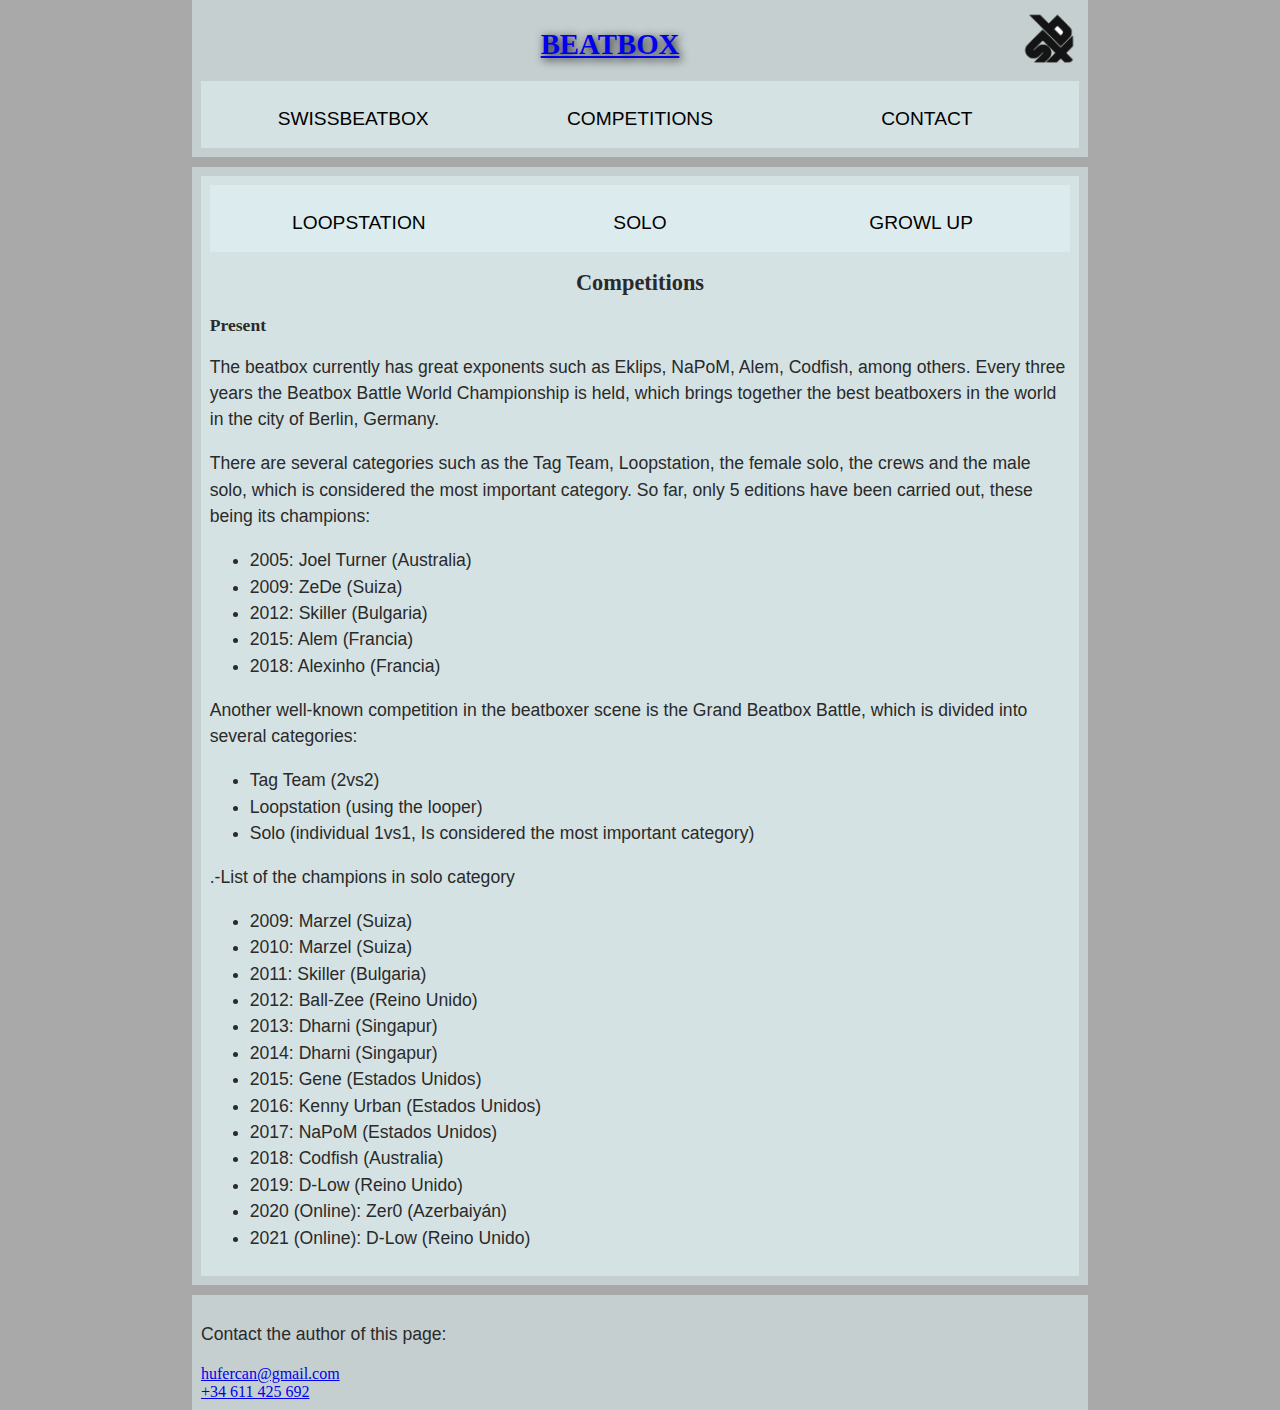
==== competitions.html @ f879e195 "sacar los archivos de la carpeta" ====
<!DOCTYPE html>
<html lang="en">

<head>
    <meta charset="utf-8">
    <title>Beatbox battle</title>
    <link href="css/style.css" rel="stylesheet" type="text/css">
</head>

<body>
    <header>
        <h1><a href="index.html">Beatbox</a></h1>
        <a href="https://swissbeatbox.com"><img src="imagenes/logo.png" alt=" logo web"></a>
        <nav>
            <ul>
                <li><a href="swissbeatbox.html">Swissbeatbox</a></li>
                <li><a href="competitions.html">Competitions</a></li>
                <li><a href="contact.html">Contact</a></li>
            </ul>
        </nav>
    </header>

    <main>


        <article>

            <nav>
                <ul>
                    <li><a href="loopstation.html">Loopstation</a></li>
                    <li><a href="solo.html">Solo</a></li>
                    <li><a href="growlup.html">Growl up</a></li>
                </ul>
            </nav>
        <h2>Competitions</h2>
            <h3>Present</h3>
            <p>The beatbox currently has great exponents such as Eklips, NaPoM, Alem, Codfish, among others. Every three
                years the Beatbox Battle World Championship is held, which brings together the best beatboxers in the
                world in the city of Berlin, Germany.</p>

            <p>There are several categories such as the Tag Team, Loopstation, the female solo, the crews and the male
                solo, which is considered the most important category. So far, only 5 editions have been carried out,
                these being its champions:</p>
            <ul>
                <li>2005: Joel Turner (Australia)</li>
                <li>2009: ZeDe (Suiza)</li>
                <li>2012: Skiller (Bulgaria)</li>
                <li>2015: Alem (Francia)</li>
                <li>2018: Alexinho (Francia)</li>
            </ul>

            <p>Another well-known competition in the beatboxer scene is the Grand Beatbox Battle, which is divided into
                several categories:</p>
            <ul>
                <li>Tag Team (2vs2)</li>
                <li>Loopstation (using the looper)</li>
                <li>Solo (individual 1vs1, Is considered the most important category)</li>
            </ul>
            <p>.-List of the champions in solo category</p>
            <ul>
                <li>2009: Marzel (Suiza)</li>
                <li>2010: Marzel (Suiza)</li>
                <li>2011: Skiller (Bulgaria)</li>
                <li>2012: Ball-Zee (Reino Unido)</li>
                <li>2013: Dharni (Singapur)</li>
                <li>2014: Dharni (Singapur)</li>
                <li>2015: Gene (Estados Unidos)</li>
                <li>2016: Kenny Urban (Estados Unidos)</li>
                <li>2017: NaPoM (Estados Unidos)</li>
                <li>2018: Codfish (Australia)</li>
                <li>2019: D-Low (Reino Unido)</li>
                <li>2020 (Online): Zer0 (Azerbaiyán)</li>
                <li>2021 (Online): D-Low (Reino Unido)</li>
            </ul>
            
        </article>
       
    </main>
    <footer>

        <p> Contact the author of this page:</p>
        <a href="mailto:hufercan@mail.com">hufercan@gmail.com</a> <br>

        <a href="tel:+34-611-425-692"> +34 611 425 692</a> <br>
    </footer>
</body>

</html>
---- css/style.css ----
/* || General setup */

html, body {
  margin: 0;
  padding: 0;
}

html {  
  background-color: #a9a9a9;
}

body {
  width: 70%;
  min-width: 800px;
  margin: 0 auto;
}

/* || typography */

h1, h2, h3 {
  font-family: 'Roboto Condensed', cursive;
  color: #2a2a2a;
}

p, input, li {
  font-family: 'Roboto Condensed', sans-serif;
  color: #2a2a2a;
}

h1 {
  font-size: 1.8rem;
  text-align: center;
  text-shadow: 2px 2px 10px black;
}

h2 {
  font-size: 1.4rem;
  text-align: center;
}

h3 {
  font-size: 1.1rem;
}

p, li {
  font-size: 1.1rem;
  line-height: 1.5;
}

/* || header layout */

header {
  margin-bottom: 10px;
  display: flex;
  flex-flow: row wrap;
}

body>* {
  background-color: red;
  padding: 1%;
}

main, header, nav, article, aside, footer, section {
  background-color: rgba(227, 245, 247, 0.5);
  padding: 1%;
}

h1 {
  flex: 5;
  text-transform: uppercase;
}

header img {
  display: block;
  height: 60px;
  
}

nav {
  height: 50px;
  flex: 100%;
  display: flex;
}

nav ul {
  padding: 0;
  list-style-type: none;
  flex: 2;
  display: flex;
  justify-content: flex-start;
}

nav li {
  display: inline;
  text-align: center;
  flex: 1;
}

nav a, nav span {
  display: inline-block;
  font-size: 1.2rem;    
  text-transform: uppercase;
  text-decoration: none;
  color: black;

}

/* || main layout */

main {
  display: flex;
  flex-wrap: wrap;
}

article {
  flex: 4 ;
}

section {
  flex: 1 0 80%;
  min-width: 80%;
}

aside {
  flex: 1;
  margin-left: 10px;
  padding: 1%;
}

aside a {
  display: block;
  float: left;
  width: 50%;
}

aside img {
  max-width: 100%;
}

footer {
  margin-top: 10px;
}

table {
  font-size: 20px;
  border-collapse: collapse;

}

video{
  width:100%;
  max-width:600px;
  }

td, th {
  border: 1px solid #a9a9a9;
  padding: 10px;
  text-align: center;
}

caption {
  background-color: #a9a9a9;
  font-size: 1rem;
  padding: 10px;
  font-weight: bold;
  text-transform: uppercase;
}

section div {
  text-align: center;
}
section table, section div {
  margin: 0 auto;  
}

div.organizers{
  display: flex;
  align-items:center;
}
div.organizers div img{
  flex-wrap: wrap;
  flex:auto;

}
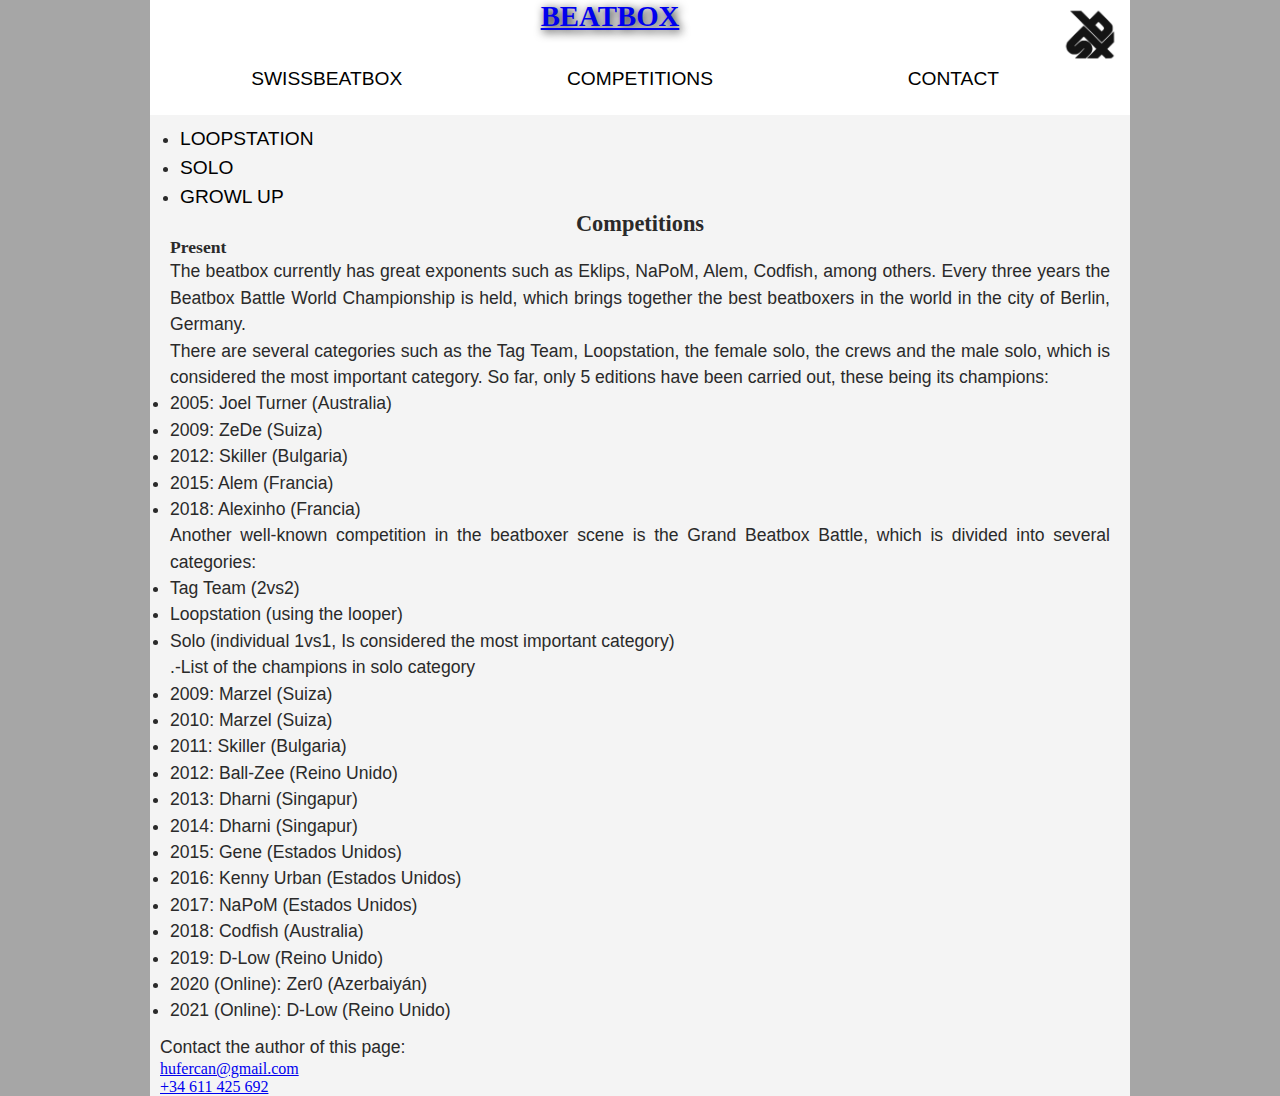
==== commit 4faee007: "cambio en algunas imagenes en el html para que sean responsivas y algunos retoques en el css" ====
--- a/competitions.html
+++ b/competitions.html
@@ -4,10 +4,10 @@
 <head>
     <meta charset="utf-8">
     <title>Beatbox battle</title>
+    <link href="css/base.css" rel="stylesheet" type="text/css">
     <link href="css/style.css" rel="stylesheet" type="text/css">
 </head>
-
-<body>
+<body class="container">
     <header>
         <h1><a href="index.html">Beatbox</a></h1>
         <a href="https://swissbeatbox.com"><img src="imagenes/logo.png" alt=" logo web"></a>
--- a/css/base.css
+++ b/css/base.css
@@ -0,0 +1,89 @@
+/* RESET */
+* {
+  padding: 0;
+  margin: 0;
+  box-sizing: border-box;
+}
+
+/* Container */
+.container-fluid {
+  max-width: 100%;
+}
+
+.container {
+  max-width: 980px;
+  margin: 0 auto;
+}
+
+/* Flex Grid */
+
+.row { 
+  display: flex;
+  flex-wrap: wrap;
+}
+
+.row > * {
+  flex-shrink: 0;
+  width: 100%;
+  max-width: 100%;
+}
+
+.col-1 {
+  flex: 0 0 auto;
+  width: 8.33333333%;
+}
+
+.col-2 {
+  flex: 0 0 auto;
+  width: 16.66666667%;
+}
+
+.col-3 {
+  flex: 0 0 auto;
+  width: 25%;
+}
+
+.col-4 {
+  flex: 0 0 auto;
+  width: 33.33333333%;
+}
+
+.col-5 {
+  flex: 0 0 auto;
+  width: 41.66666667%;
+}
+
+.col-6 {
+  flex: 0 0 auto;
+  width: 50%;
+}
+
+.col-7 {
+  flex: 0 0 auto;
+  width: 58.33333333%;
+}
+
+.col-8 {
+  flex: 0 0 auto;
+  width: 66.66666667%;
+}
+
+.col-9 {
+  flex: 0 0 auto;
+  width: 75%;
+}
+
+.col-10 {
+  flex: 0 0 auto;
+  width: 83.33333333%;
+}
+
+.col-11 {
+  flex: 0 0 auto;
+  width: 91.66666667%;
+}
+
+.col-12 {
+  flex: 0 0 auto;
+  width: 100%;
+}--- a/css/style.css
+++ b/css/style.css
@@ -1,28 +1,32 @@
 /* || General setup */
 
-html, body {
+html,
+body {
   margin: 0;
   padding: 0;
 }
 
-html {  
-  background-color: #a9a9a9;
-}
+html {
+  background-color: rgb(166, 166, 166);}
+
 
 body {
-  width: 70%;
-  min-width: 800px;
+  background-color: rgb(244, 244, 244);
   margin: 0 auto;
 }
 
 /* || typography */
 
-h1, h2, h3 {
+h1,
+h2,
+h3 {
   font-family: 'Roboto Condensed', cursive;
   color: #2a2a2a;
 }
 
-p, input, li {
+p,
+input,
+li {
   font-family: 'Roboto Condensed', sans-serif;
   color: #2a2a2a;
 }
@@ -42,7 +46,8 @@
   font-size: 1.1rem;
 }
 
-p, li {
+p,
+li {
   font-size: 1.1rem;
   line-height: 1.5;
 }
@@ -50,19 +55,16 @@
 /* || header layout */
 
 header {
+  background-color:rgb(255, 255, 255);
   margin-bottom: 10px;
   display: flex;
   flex-flow: row wrap;
 }
 
-body>* {
-  background-color: red;
-  padding: 1%;
-}
 
-main, header, nav, article, aside, footer, section {
-  background-color: rgba(227, 245, 247, 0.5);
-  padding: 1%;
+main,header,nav,article,aside,footer,section {
+  text-align: justify;
+  padding: 0px 10px 0px 10px;
 }
 
 h1 {
@@ -71,34 +73,35 @@
 }
 
 header img {
-  display: block;
+
   height: 60px;
+  margin-top: 5px;
+  display: flex;
+}
+
+header nav {
+  height: 50px;
+  flex: 100%;
   
 }
 
-nav {
-  height: 50px;
-  flex: 100%;
-  display: flex;
-}
-
-nav ul {
+header nav ul {
   padding: 0;
   list-style-type: none;
   flex: 2;
   display: flex;
-  justify-content: flex-start;
 }
 
-nav li {
+header nav li {
   display: inline;
   text-align: center;
-  flex: 1;
+  flex: 1px;
 }
 
-nav a, nav span {
+nav a,
+nav span {
   display: inline-block;
-  font-size: 1.2rem;    
+  font-size: 1.2rem;
   text-transform: uppercase;
   text-decoration: none;
   color: black;
@@ -107,13 +110,10 @@
 
 /* || main layout */
 
-main {
-  display: flex;
-  flex-wrap: wrap;
-}
+
 
 article {
-  flex: 4 ;
+  flex: 4;
 }
 
 section {
@@ -147,12 +147,13 @@
 
 }
 
-video{
-  width:100%;
-  max-width:600px;
-  }
+video {
+  width: 100%;
+  max-width: 600px;
+}
 
-td, th {
+td,
+th {
   border: 1px solid #a9a9a9;
   padding: 10px;
   text-align: center;
@@ -169,16 +170,28 @@
 section div {
   text-align: center;
 }
-section table, section div {
-  margin: 0 auto;  
+
+section table,
+section div {
+  margin: 0 auto;
 }
 
-div.organizers{
+.organizers {
+  text-align: center;
+}
+
+
+.organizers div figure img {
+  width: 100%;
+}
+
+.organizers div {
+  padding: 10px;
+}
+.competitions-image{
   display: flex;
-  align-items:center;
 }
-div.organizers div img{
-  flex-wrap: wrap;
-  flex:auto;
+.competitions-image img{
+  justify-content:flex-end;
 
 }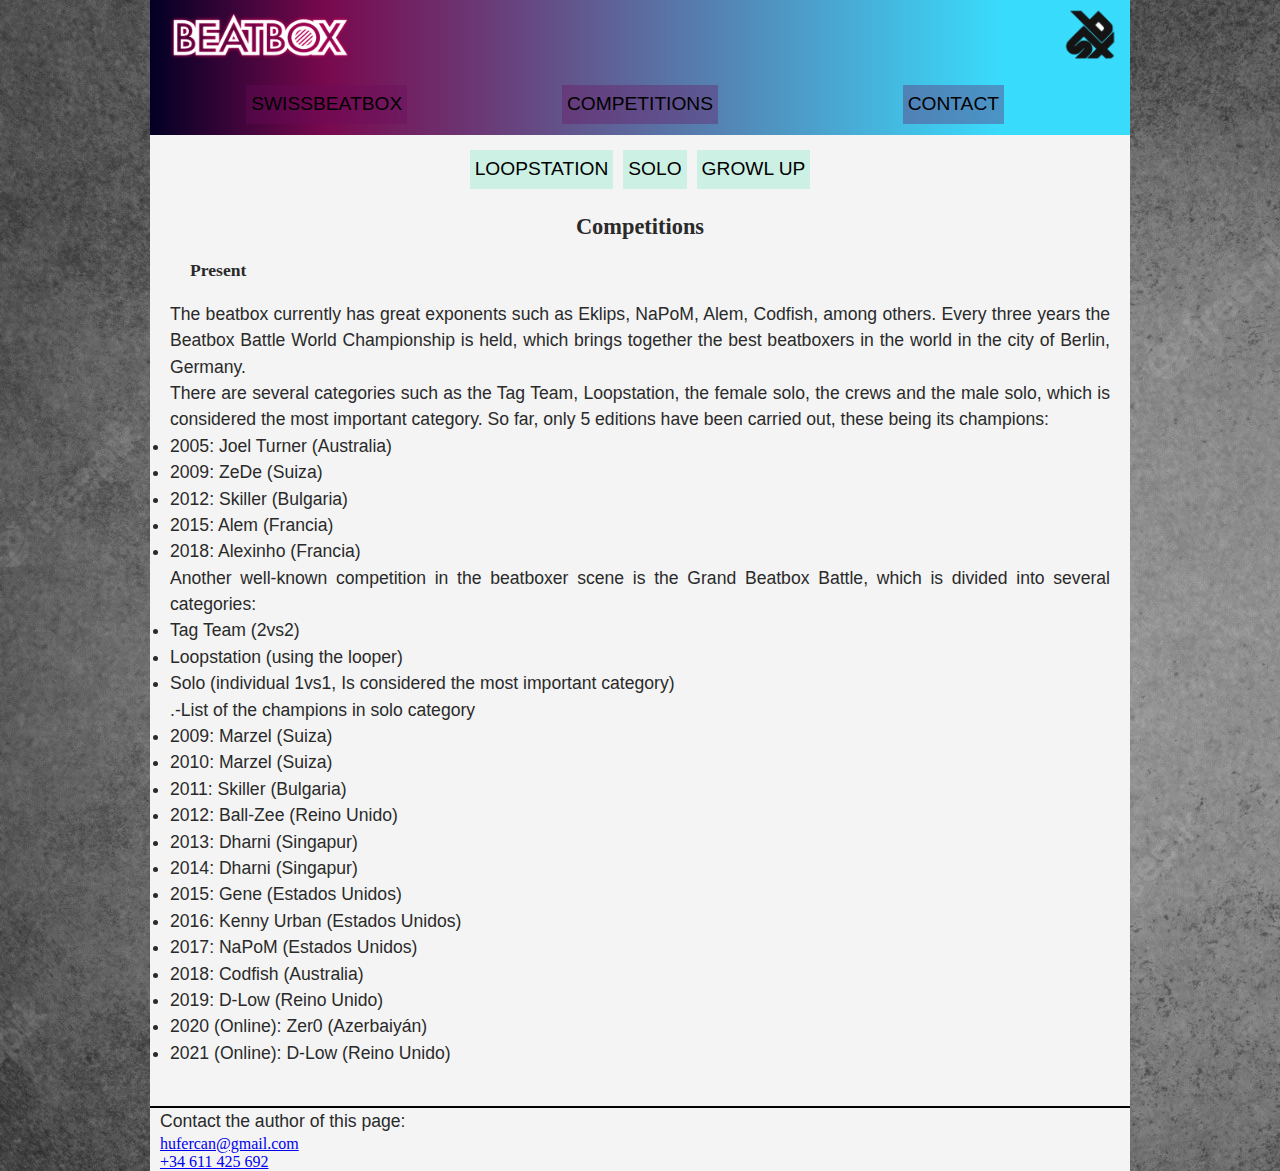
==== commit ab247f93: "retoques del css y alguna parte del html" ====
--- a/competitions.html
+++ b/competitions.html
@@ -9,7 +9,7 @@
 </head>
 <body class="container">
     <header>
-        <h1><a href="index.html">Beatbox</a></h1>
+        <h1><a href="index.html"><img src="imagenes/titulo.png" alt=""></a></h1>
         <a href="https://swissbeatbox.com"><img src="imagenes/logo.png" alt=" logo web"></a>
         <nav>
             <ul>
--- a/css/style.css
+++ b/css/style.css
@@ -7,20 +7,20 @@
 }
 
 html {
-  background-color: rgb(166, 166, 166);}
-
+  
+  background-image: url("../imagenes/fondo.webp");
+}
 
 body {
   background-color: rgb(244, 244, 244);
   margin: 0 auto;
 }
 
-/* || typography */
-
+/* || Typography */
 h1,
 h2,
 h3 {
-  font-family: 'Roboto Condensed', cursive;
+  font-family: 'Roboto Condensed';
   color: #2a2a2a;
 }
 
@@ -44,6 +44,7 @@
 
 h3 {
   font-size: 1.1rem;
+  padding: 20px;
 }
 
 p,
@@ -52,17 +53,22 @@
   line-height: 1.5;
 }
 
-/* || header layout */
-
+/* || Header layout */
 header {
-  background-color:rgb(255, 255, 255);
+  background: rgb(2, 0, 36);
+  background: linear-gradient(90deg, rgba(2, 0, 36, 1) 0%, rgba(121, 9, 78, 1) 18%, rgba(0, 212, 255, 0.7637255585828081) 87%);
   margin-bottom: 10px;
   display: flex;
   flex-flow: row wrap;
 }
 
-
-main,header,nav,article,aside,footer,section {
+main,
+header,
+nav,
+article,
+aside,
+footer,
+section {
   text-align: justify;
   padding: 0px 10px 0px 10px;
 }
@@ -73,7 +79,6 @@
 }
 
 header img {
-
   height: 60px;
   margin-top: 5px;
   display: flex;
@@ -82,7 +87,7 @@
 header nav {
   height: 50px;
   flex: 100%;
-  
+  margin-top: 20px;
 }
 
 header nav ul {
@@ -97,6 +102,23 @@
   text-align: center;
   flex: 1px;
 }
+
+header nav a {
+  background-color: rgba(106, 13, 92, 0.339);
+  text-decoration: none;
+  background-image: linear-gradient(white, red);
+  background-position: 0% 100%;
+  background-repeat: no-repeat;
+  background-size: 0% 2px;
+  transition: background-size .3s;
+}
+
+header nav a:hover,
+a:focus {
+  background-size: 100% 2px;
+}
+
+
 
 nav a,
 nav span {
@@ -105,13 +127,10 @@
   text-transform: uppercase;
   text-decoration: none;
   color: black;
-
-}
-
-/* || main layout */
-
-
-
+  padding: 5px;
+}
+
+/* || Main layout */
 article {
   flex: 4;
 }
@@ -138,7 +157,8 @@
 }
 
 footer {
-  margin-top: 10px;
+  border-top: 2px solid black;
+  margin-top: 40px;
 }
 
 table {
@@ -188,10 +208,34 @@
 .organizers div {
   padding: 10px;
 }
-.competitions-image{
-  display: flex;
-}
-.competitions-image img{
-  justify-content:flex-end;
-
+
+.competitions-images {
+  display: flex;
+  justify-content: center;
+}
+
+  
+main nav ul{
+  list-style: none;
+  display: flex;
+  justify-content: center;
+  margin-bottom: 20px;
+}
+main nav ul li{
+  margin: 5px;
+  background-color: rgba(89, 226, 181, 0.253);
+}
+.imagen {
+  -webkit-filter: blur(3px);
+  -moz-filter: blur(3px);
+  -o-filter: blur(3px);
+  -ms-filter: blur(3px);
+  filter: blur(3px);
+}
+.imagen:hover {
+  -webkit-filter: blur(0px);
+  -moz-filter: blur(0px);
+  -o-filter: blur(0px);
+  -ms-filter: blur(0px);
+  filter: blur(0px);
 }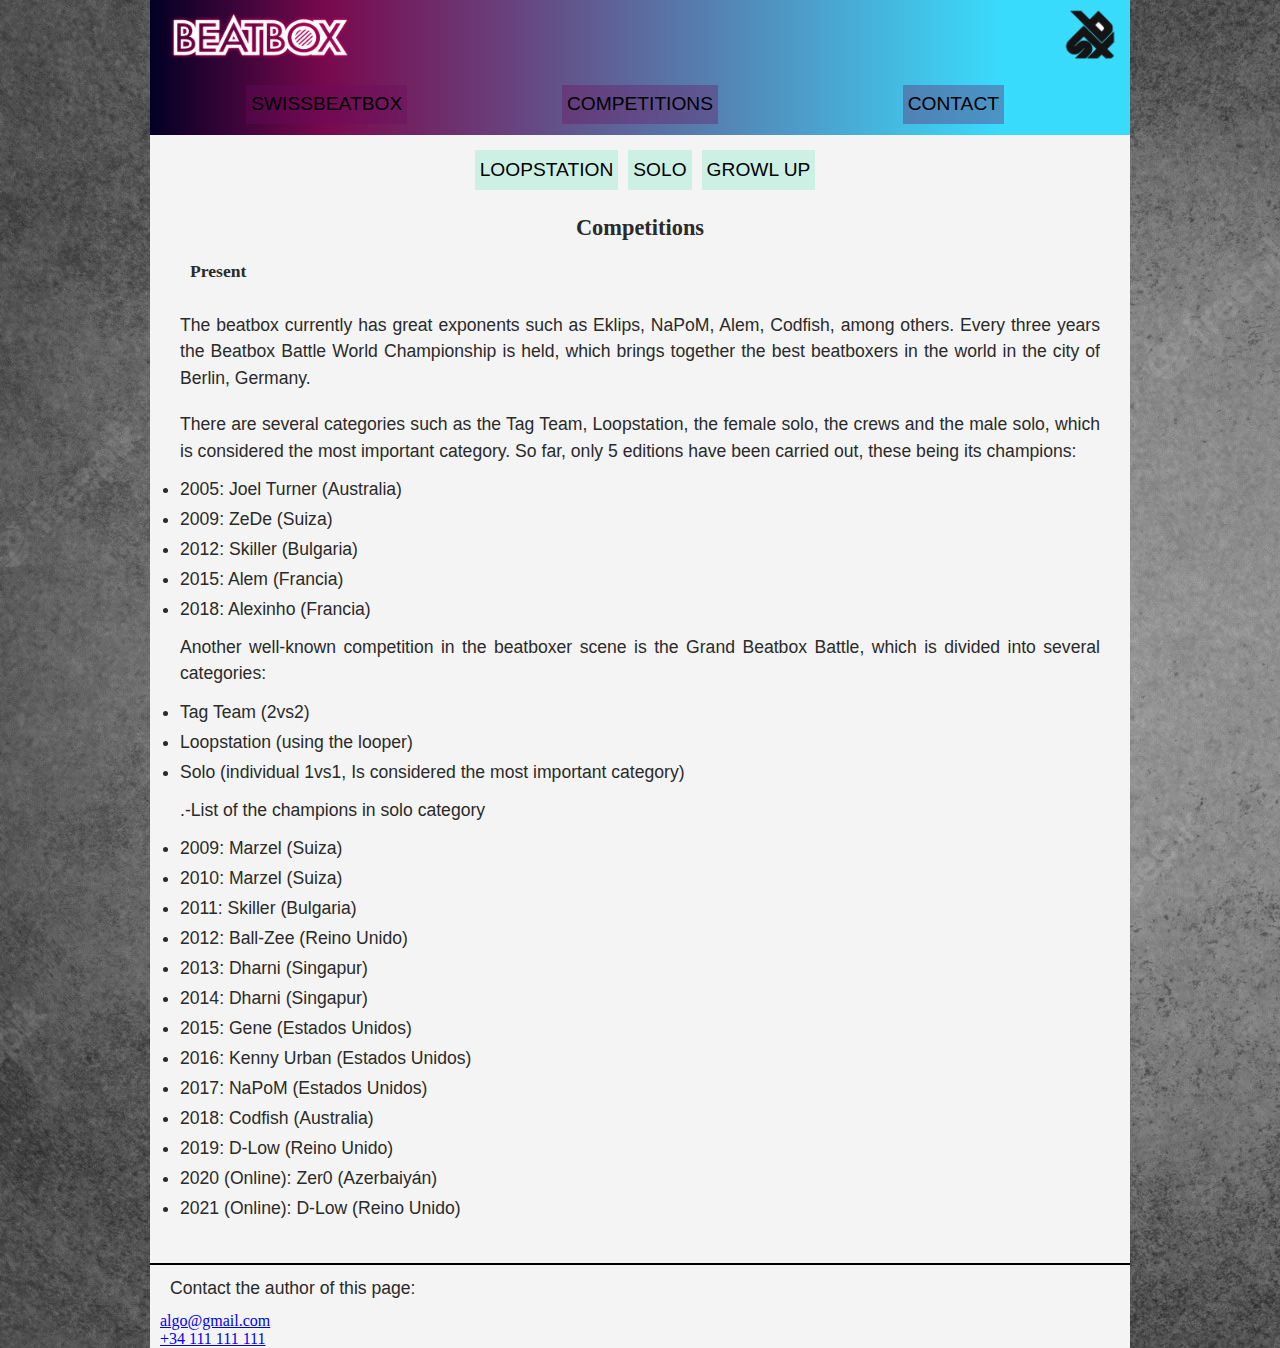
==== commit 984d8700: "html he añadidod contenido de multimedia y retoques del css" ====
--- a/competitions.html
+++ b/competitions.html
@@ -79,9 +79,9 @@
     <footer>
 
         <p> Contact the author of this page:</p>
-        <a href="mailto:hufercan@mail.com">hufercan@gmail.com</a> <br>
+        <a href="mailto:algo@mail.com">algo@gmail.com</a> <br>
 
-        <a href="tel:+34-611-425-692"> +34 611 425 692</a> <br>
+        <a href="tel:+34-600-500-500"> +34 111 111 111</a> <br>
     </footer>
 </body>
 
--- a/css/style.css
+++ b/css/style.css
@@ -131,6 +131,16 @@
 }
 
 /* || Main layout */
+p{
+  padding: 10px;
+  
+}
+main ul{
+  padding-left:10px ;
+}
+main li{
+  line-height: 30px;
+}
 article {
   flex: 4;
 }
@@ -238,4 +248,12 @@
   -o-filter: blur(0px);
   -ms-filter: blur(0px);
   filter: blur(0px);
-}+}
+#video_loop{
+  margin-top:20px
+}
+#video_growl_up{
+  margin-top: 20px;
+}
+
+
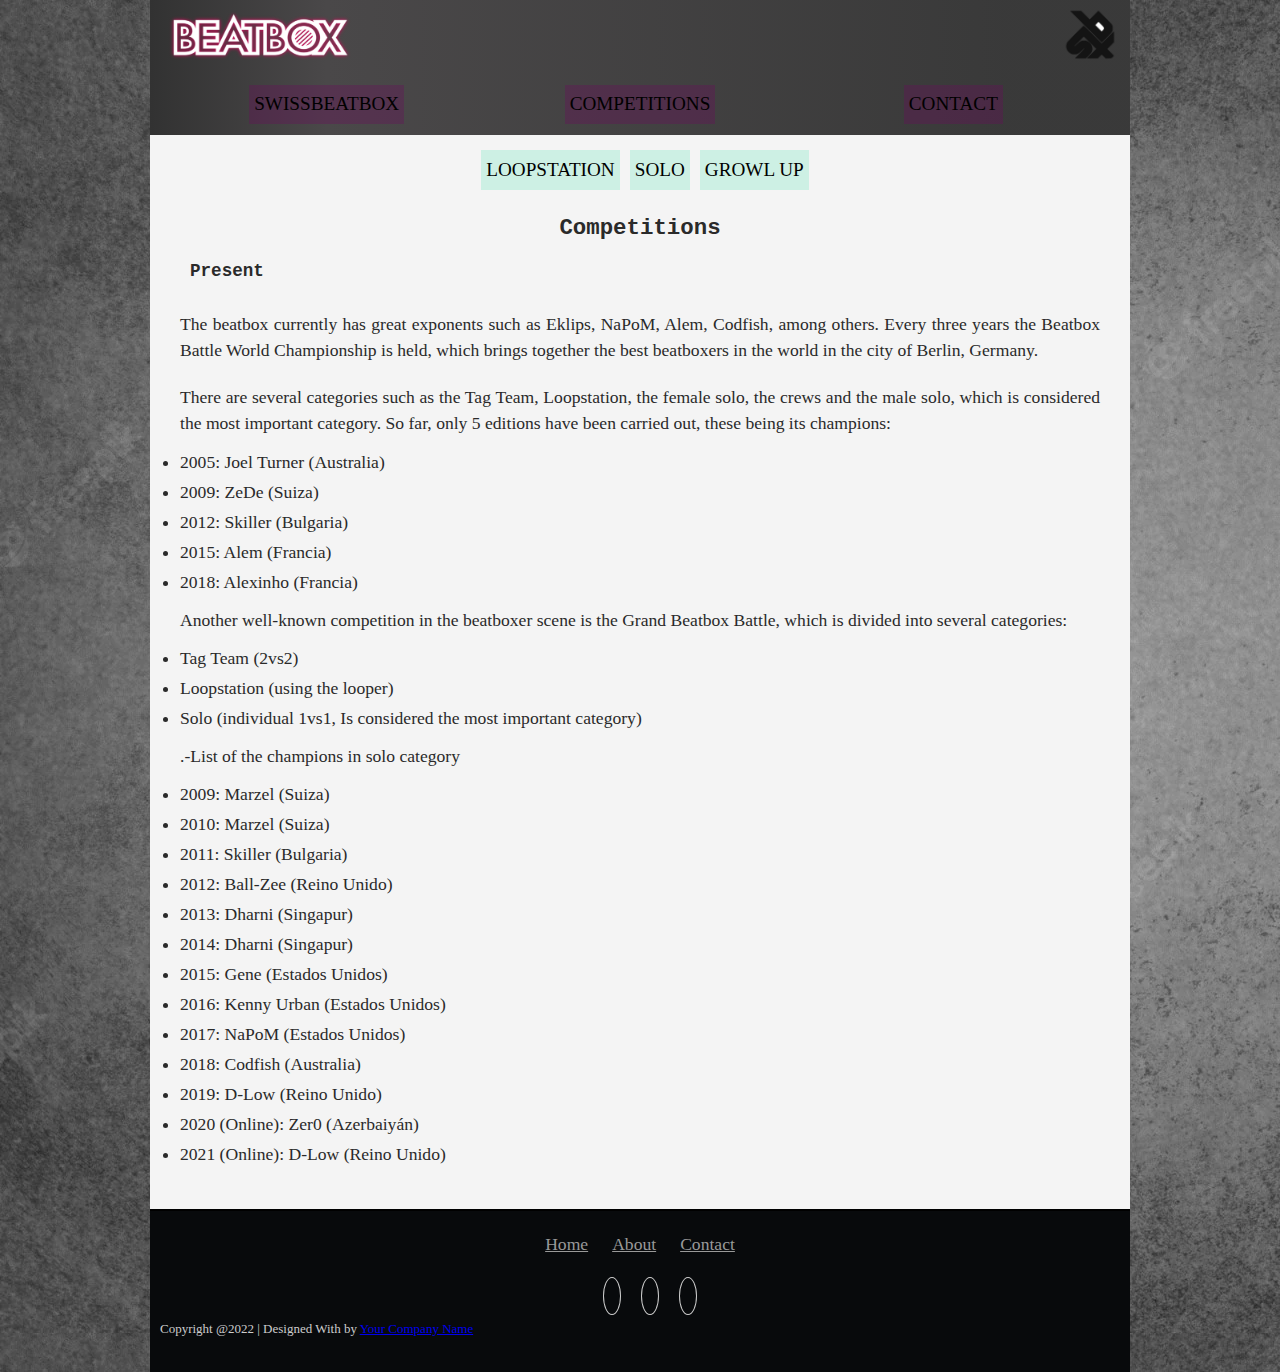
==== commit b9d887c1: "ajustes en el css, se ha retocado el footer" ====
--- a/competitions.html
+++ b/competitions.html
@@ -5,7 +5,9 @@
     <meta charset="utf-8">
     <title>Beatbox battle</title>
     <link href="css/base.css" rel="stylesheet" type="text/css">
+    <meta name="viewport" content="width=device-width, initial-scale=1" >
     <link href="css/style.css" rel="stylesheet" type="text/css">
+    <link rel="stylesheet" href="https://use.fontawesome.com/releases/v5.2.0/css/all.css" integrity="sha384-hWVjflwFxL6sNzntih27bfxkr27PmbbK/iSvJ+a4+0owXq79v+lsFkW54bOGbiDQ" crossorigin="anonymous">
 </head>
 <body class="container">
     <header>
@@ -76,13 +78,24 @@
         </article>
        
     </main>
-    <footer>
+    <footer class="footer">
 
-        <p> Contact the author of this page:</p>
-        <a href="mailto:algo@mail.com">algo@gmail.com</a> <br>
 
-        <a href="tel:+34-600-500-500"> +34 111 111 111</a> <br>
-    </footer>
+        <div class="container">
+            <ul class="foote_bottom_ul_amrc">
+                <li><a href="index.html">Home</a></li>
+                <li><a href="https://swissbeatbox.com/about-us/" target="_blank">About</a></li>
+                <li><a href="contact.html">Contact</a></li>
+            </ul>
+
+            <ul class="social_footer_ul">
+                <li><a href="https://www.facebook.com/login/?next=https%3A%2F%2Fwww.facebook.com%2Fswissbeatbox%2F"><i class="fab fa-facebook-f"></i></a></li>
+                <li><a href="https://twitter.com/swissbeatbox?ref_src=twsrc%5Egoogle%7Ctwcamp%5Eserp%7Ctwgr%5Eauthor"><i class="fab fa-twitter"></i></a></li>
+                <li><a href="https://www.instagram.com/swissbeatbox/?hl=es"><i class="fab fa-instagram"></i></a></li>
+            </ul>
+            <p class="text-center">Copyright @2022 | Designed With by <a href="#">Your Company Name</a></p>
+        </div>
+        </footer>
 </body>
 
 </html>--- a/css/style.css
+++ b/css/style.css
@@ -7,7 +7,7 @@
 }
 
 html {
-  
+
   background-image: url("../imagenes/fondo.webp");
 }
 
@@ -20,14 +20,14 @@
 h1,
 h2,
 h3 {
-  font-family: 'Roboto Condensed';
+  font-family: 'Roboto Mono', monospace;
   color: #2a2a2a;
 }
 
 p,
 input,
 li {
-  font-family: 'Roboto Condensed', sans-serif;
+  font-family: 'PT Serif', serif;
   color: #2a2a2a;
 }
 
@@ -55,8 +55,8 @@
 
 /* || Header layout */
 header {
-  background: rgb(2, 0, 36);
-  background: linear-gradient(90deg, rgba(2, 0, 36, 1) 0%, rgba(121, 9, 78, 1) 18%, rgba(0, 212, 255, 0.7637255585828081) 87%);
+  background: rgb(125, 122, 198);
+  background: linear-gradient(90deg, rgba(5, 5, 5, 0.812) 0%, rgb(74, 72, 73) 18%, rgba(0, 0, 0, 0.764) 87%);
   margin-bottom: 10px;
   display: flex;
   flex-flow: row wrap;
@@ -131,16 +131,19 @@
 }
 
 /* || Main layout */
-p{
-  padding: 10px;
-  
-}
-main ul{
-  padding-left:10px ;
-}
-main li{
+p {
+  padding: 10px;
+
+}
+
+main ul {
+  padding-left: 10px;
+}
+
+main li {
   line-height: 30px;
 }
+
 article {
   flex: 4;
 }
@@ -224,36 +227,156 @@
   justify-content: center;
 }
 
-  
-main nav ul{
+
+main nav ul {
   list-style: none;
   display: flex;
   justify-content: center;
   margin-bottom: 20px;
 }
-main nav ul li{
+
+main nav ul li {
   margin: 5px;
   background-color: rgba(89, 226, 181, 0.253);
 }
-.imagen {
-  -webkit-filter: blur(3px);
-  -moz-filter: blur(3px);
-  -o-filter: blur(3px);
-  -ms-filter: blur(3px);
-  filter: blur(3px);
-}
-.imagen:hover {
-  -webkit-filter: blur(0px);
-  -moz-filter: blur(0px);
-  -o-filter: blur(0px);
-  -ms-filter: blur(0px);
-  filter: blur(0px);
-}
-#video_loop{
-  margin-top:20px
-}
-#video_growl_up{
+
+
+#video_loop {
+  margin-top: 20px
+}
+
+#video_growl_up {
   margin-top: 20px;
 }
 
-
+.col_white_amrc {
+  color: #FFF;
+}
+
+footer {
+  width: 100%;
+  background-color: #080a0c;
+  min-height: 150px;
+  padding: 10px 0px 25px 0px;
+}
+
+.pt2 {
+  padding-top: 40px;
+  margin-bottom: 20px;
+}
+
+footer p {
+  font-size: 13px;
+  color: #CCC;
+  padding-bottom: 0px;
+  margin-bottom: 8px;
+}
+
+
+.bottom_border {
+  border-bottom: 1px solid #323f45;
+  padding-bottom: 20px;
+}
+
+.foote_bottom_ul_amrc {
+  list-style-type: none;
+  padding: 0px;
+  display: table;
+  margin-top: 10px;
+  margin-right: auto;
+  margin-bottom: 10px;
+  margin-left: auto;
+}
+
+.foote_bottom_ul_amrc li {
+  display: inline;
+}
+
+.foote_bottom_ul_amrc li a {
+  color: #999;
+  margin: 0 12px;
+}
+
+.social_footer_ul {
+  display: table;
+  margin: 15px auto 0 auto;
+  list-style-type: none;
+}
+
+.social_footer_ul li {
+  padding-left: 20px;
+  padding-top: 10px;
+  float: left;
+}
+
+.social_footer_ul li a {
+  color: #CCC;
+  border: 1px solid #CCC;
+  padding: 8px;
+  border-radius: 50%;
+}
+
+.social_footer_ul li i {
+  width: 20px;
+  height: 20px;
+  text-align: center;
+}
+
+form {
+  width: 50%;
+  margin: 0 auto;
+  padding: 20px;
+  border: 1px solid #ccc;
+  border-radius: 10px;
+}
+
+label {
+  font-weight: bold;
+  margin-right: 10px;
+}
+
+input[type="text"],
+input[type="email"],
+input[type="tel"],
+textarea {
+  width: 100%;
+  padding: 12px 20px;
+  margin: 8px 0;
+  box-sizing: border-box;
+  border: 1px solid #ccc;
+  border-radius: 4px;
+  resize: none;
+}
+
+input[type="submit"],
+input[type="reset"] {
+  background-color: #4CAF50;
+  color: white;
+  padding: 12px 20px;
+  margin: 8px 0;
+  border: none;
+  border-radius: 4px;
+  cursor: pointer;
+}
+
+fieldset {
+  border: 1px solid #ccc;
+  padding: 10px;
+  border-radius: 4px;
+  margin-bottom: 20px;
+}
+
+legend {
+  font-weight: bold;
+  margin-left: 10px;
+}
+
+select {
+  width: 100%;
+  padding: 12px 20px;
+  margin: 8px 0;
+  box-sizing: border-box;
+  border: 1px solid #ccc;
+  border-radius: 4px;
+  background-color: #f1f1f1;
+}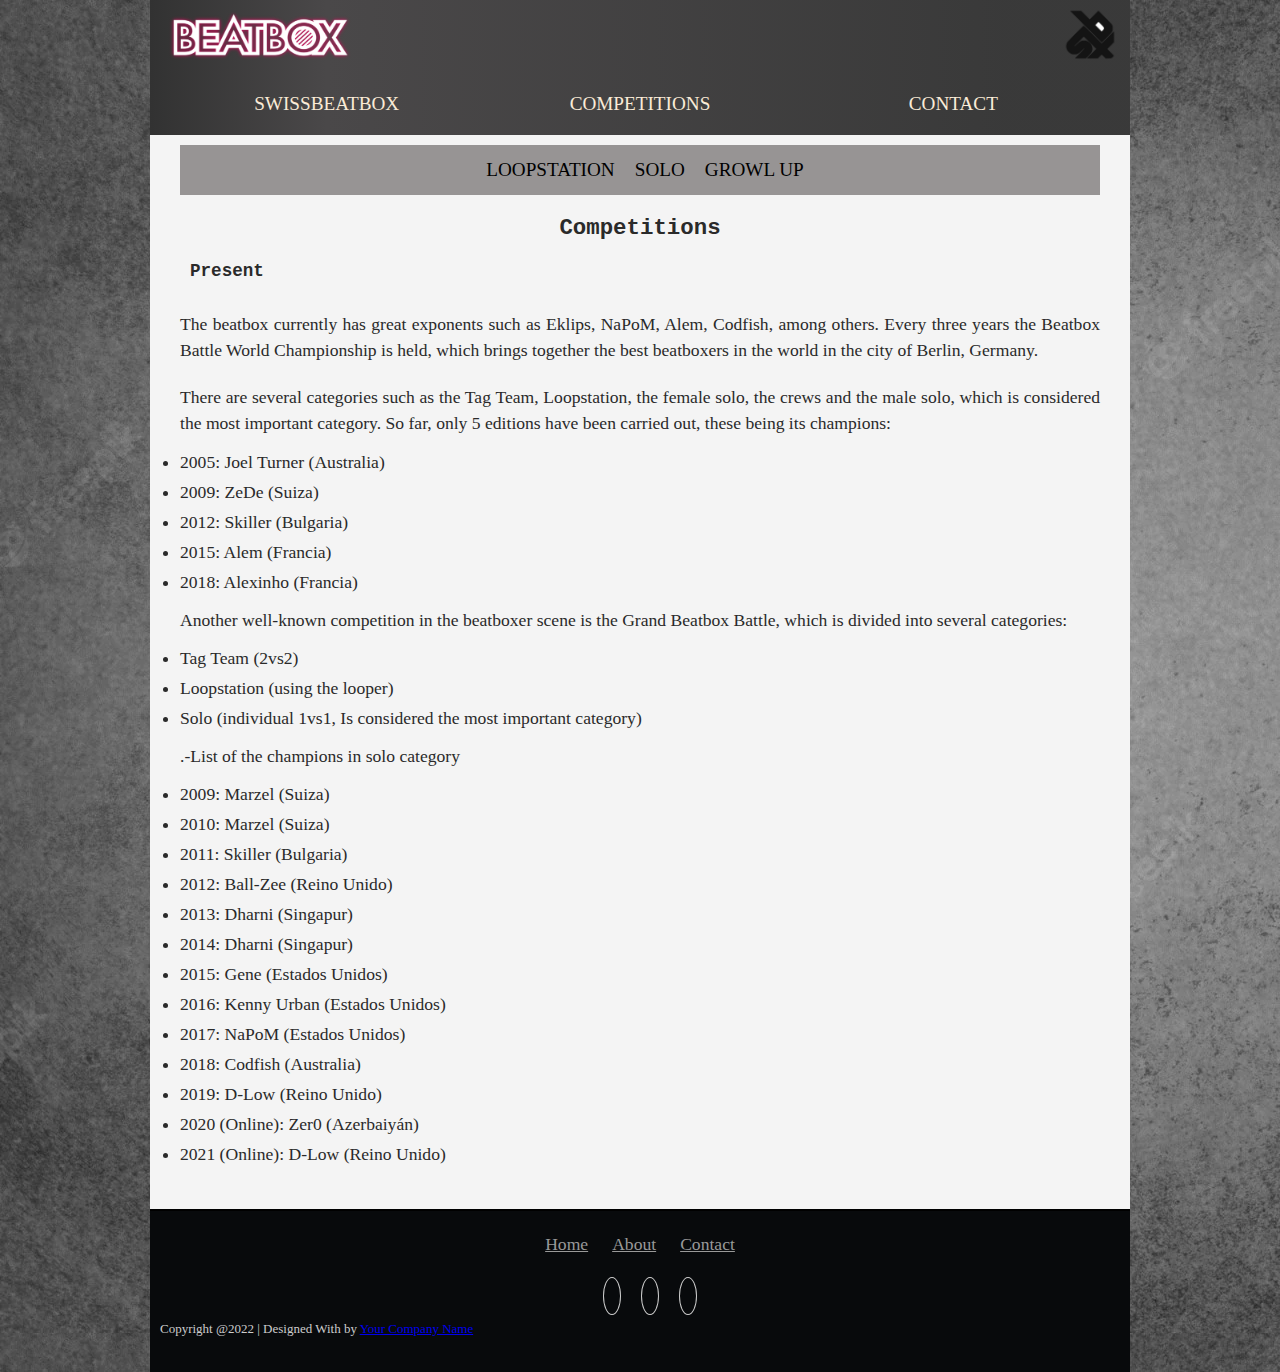
==== commit f8a8a968: "final commit" ====
--- a/competitions.html
+++ b/competitions.html
@@ -89,9 +89,9 @@
             </ul>
 
             <ul class="social_footer_ul">
-                <li><a href="https://www.facebook.com/login/?next=https%3A%2F%2Fwww.facebook.com%2Fswissbeatbox%2F"><i class="fab fa-facebook-f"></i></a></li>
-                <li><a href="https://twitter.com/swissbeatbox?ref_src=twsrc%5Egoogle%7Ctwcamp%5Eserp%7Ctwgr%5Eauthor"><i class="fab fa-twitter"></i></a></li>
-                <li><a href="https://www.instagram.com/swissbeatbox/?hl=es"><i class="fab fa-instagram"></i></a></li>
+                <li><a href="https://www.facebook.com/login/?next=https%3A%2F%2Fwww.facebook.com%2Fswissbeatbox%2F" target="_blank"><i class="fab fa-facebook-f"></i></a></li>
+                <li><a href="https://twitter.com/swissbeatbox?ref_src=twsrc%5Egoogle%7Ctwcamp%5Eserp%7Ctwgr%5Eauthor" target="_blank"><i class="fab fa-twitter"></i></a></li>
+                <li><a href="https://www.instagram.com/swissbeatbox/?hl=es" target="_blank"><i class="fab fa-instagram" ></i></a></li>
             </ul>
             <p class="text-center">Copyright @2022 | Designed With by <a href="#">Your Company Name</a></p>
         </div>
--- a/css/style.css
+++ b/css/style.css
@@ -104,9 +104,9 @@
 }
 
 header nav a {
-  background-color: rgba(106, 13, 92, 0.339);
+  color: antiquewhite;
   text-decoration: none;
-  background-image: linear-gradient(white, red);
+  background-image: linear-gradient(white, rgb(221, 180, 180));
   background-position: 0% 100%;
   background-repeat: no-repeat;
   background-size: 0% 2px;
@@ -233,11 +233,12 @@
   display: flex;
   justify-content: center;
   margin-bottom: 20px;
+  background-color: #979494;
 }
 
 main nav ul li {
   margin: 5px;
-  background-color: rgba(89, 226, 181, 0.253);
+  
 }
 
 
@@ -274,7 +275,7 @@
 
 
 .bottom_border {
-  border-bottom: 1px solid #323f45;
+  border-bottom: 1px solid ;
   padding-bottom: 20px;
 }
 
@@ -379,4 +380,7 @@
   border: 1px solid #ccc;
   border-radius: 4px;
   background-color: #f1f1f1;
+}
+.imagen{
+  border: 2px solid #080a0c;
 }